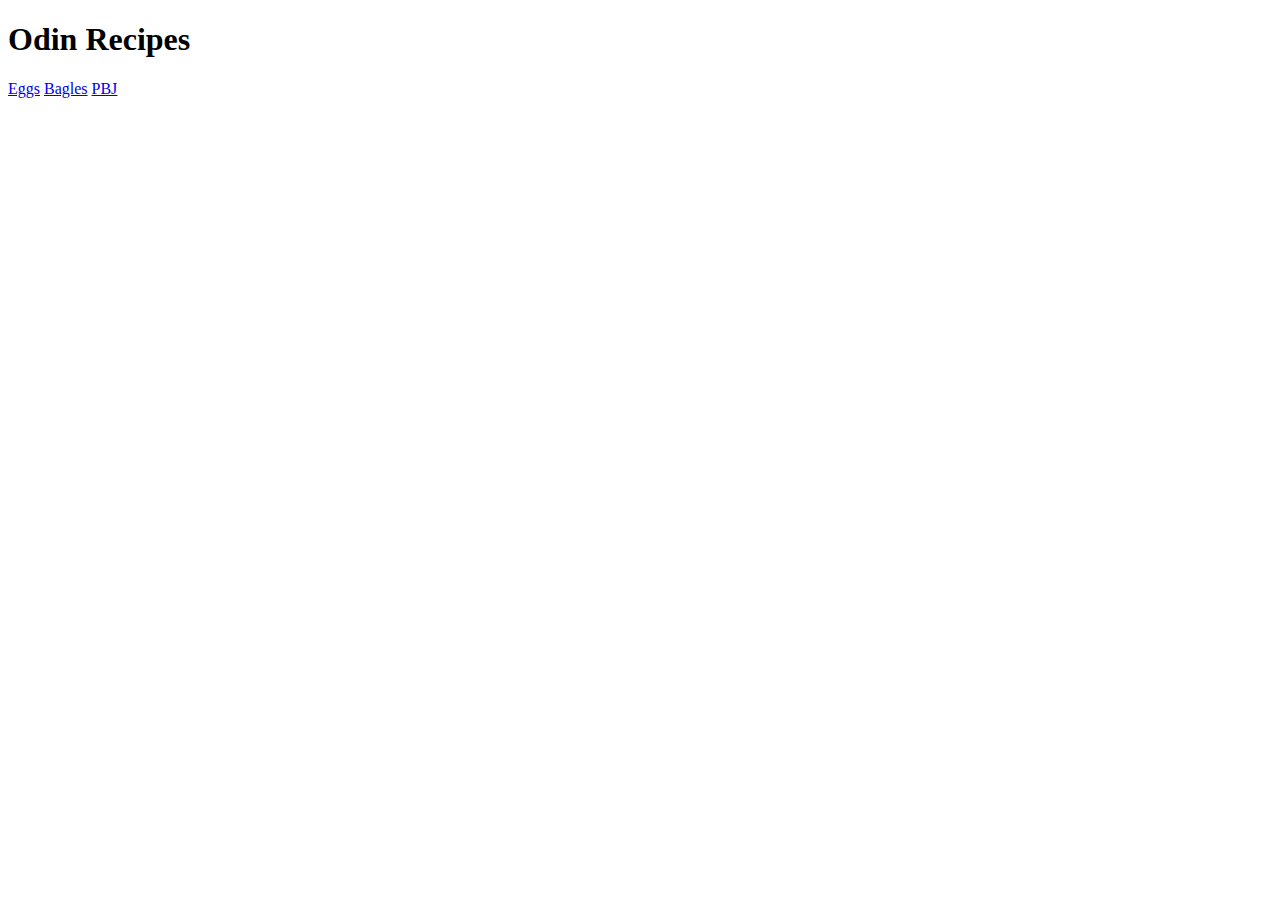
==== index.html @ 3ad02f67 "Added 3 html pages to recipes directory" ====
<!DOCTYPE html>
<html lang="en">
<head>
  <meta charset="UTF-8">
  <meta name="viewport" content="width=device-width, initial-scale=1.0">
  <title>Odin Recipes</title>
</head>
<body>
  <h1>Odin Recipes</h1>
  <a href="recipes/eggs.html">Eggs</a>
  <a href="recipes/bagles.html">Bagles</a>
  <a href="recipes/pbj.html">PBJ</a>
</body>
</html>
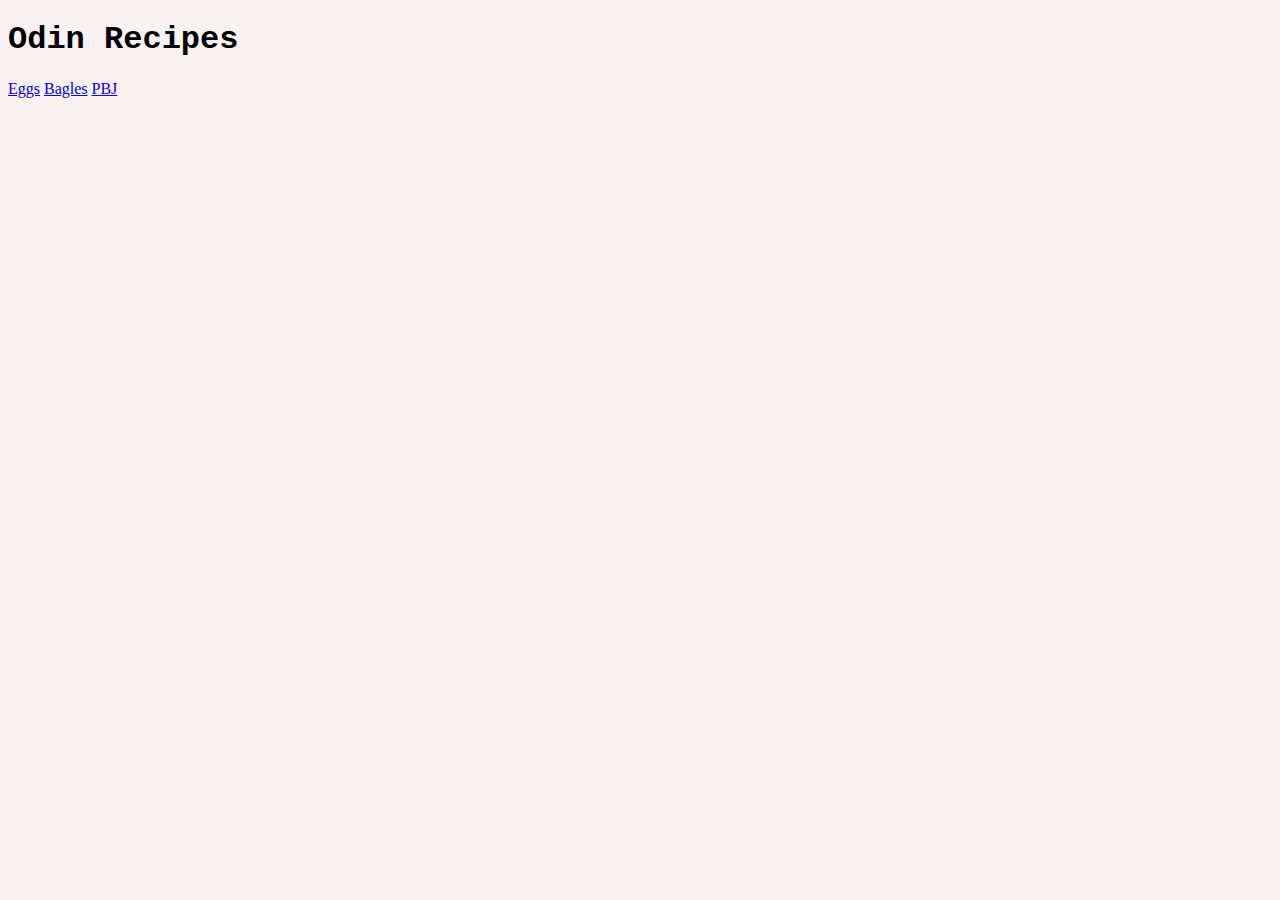
==== commit 50afc67a: "added a few styles" ====
--- a/index.html
+++ b/index.html
@@ -3,6 +3,7 @@
 <head>
   <meta charset="UTF-8">
   <meta name="viewport" content="width=device-width, initial-scale=1.0">
+  <link rel="stylesheet" href="./styles/styles.css">
   <title>Odin Recipes</title>
 </head>
 <body>
--- a/styles/styles.css
+++ b/styles/styles.css
@@ -0,0 +1,23 @@
+body {
+  background-color: #faf1f1;
+}
+
+h1,
+h2,
+h3,
+h4 {
+  font-family: 'Courier New', Courier, monospace;
+}
+
+img {
+  margin-top: 15px;
+}
+
+ul {
+  background-color: orange;
+  width: 250px;
+}
+
+li {
+  font-size: 20px;
+}